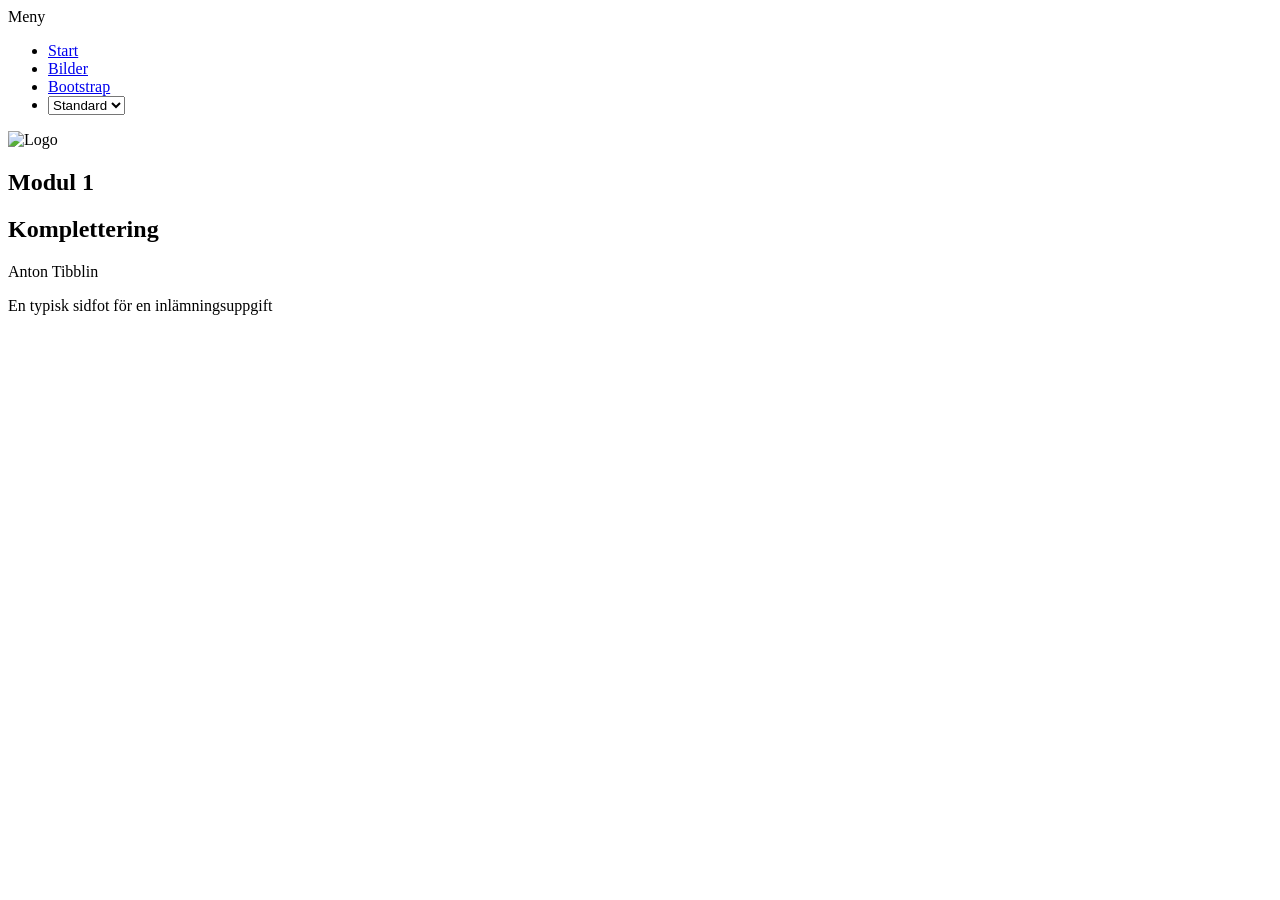
==== index.html @ ad48863d "Added initial HTML structure for Modul 1" ====
<!DOCTYPE html>
<html>
  <head>
    <meta charset="utf-8" />
    <meta name="viewport" content="width=device-width, initial-scale=1.0" />
    <title>Modul 1 - Komplettering</title>
    <link href="style.css" rel="stylesheet" />
  </head>

  <body>
    <div id="wrapper">
      <nav>
        <div id="menu-btn">Meny</div>
        <ul>
          <li>
            <a href="index.html">Start</a>
          </li>
          <li>
            <a href="images.html">Bilder</a>
          </li>
          <li>
            <a href="bootstrap.html">Bootstrap</a>
          </li>
          <li>
            <select id="style-picker">
              <option value="standard">Standard</option>
              <option value="blue">Blå</option>
              <option value="red">Röd</option>
              <option value="green">Grön</option>
            </select>
          </li>
        </ul>
      </nav>

      <header>
        <article>
          <img src="images/logo.jpg" alt="Logo" />
          <h1>Modul 1</h1>
          <aside>
            <h2>Komplettering</h2>
            <p>Anton Tibblin</p>
          </aside>
        </article>
      </header>

      <main id="index">
        <!-- För varje sida kan ni här ändra id:t till "index", "images", "bootstrap" om ni vill -->
        <!--

                Er HTML-kod som är unik för varje sida här.

            -->
      </main>
      <aside></aside>
      <footer>En typisk sidfot för en inlämningsuppgift</footer>
    </div>

    <script src="script.js"></script>
  </body>
</html>
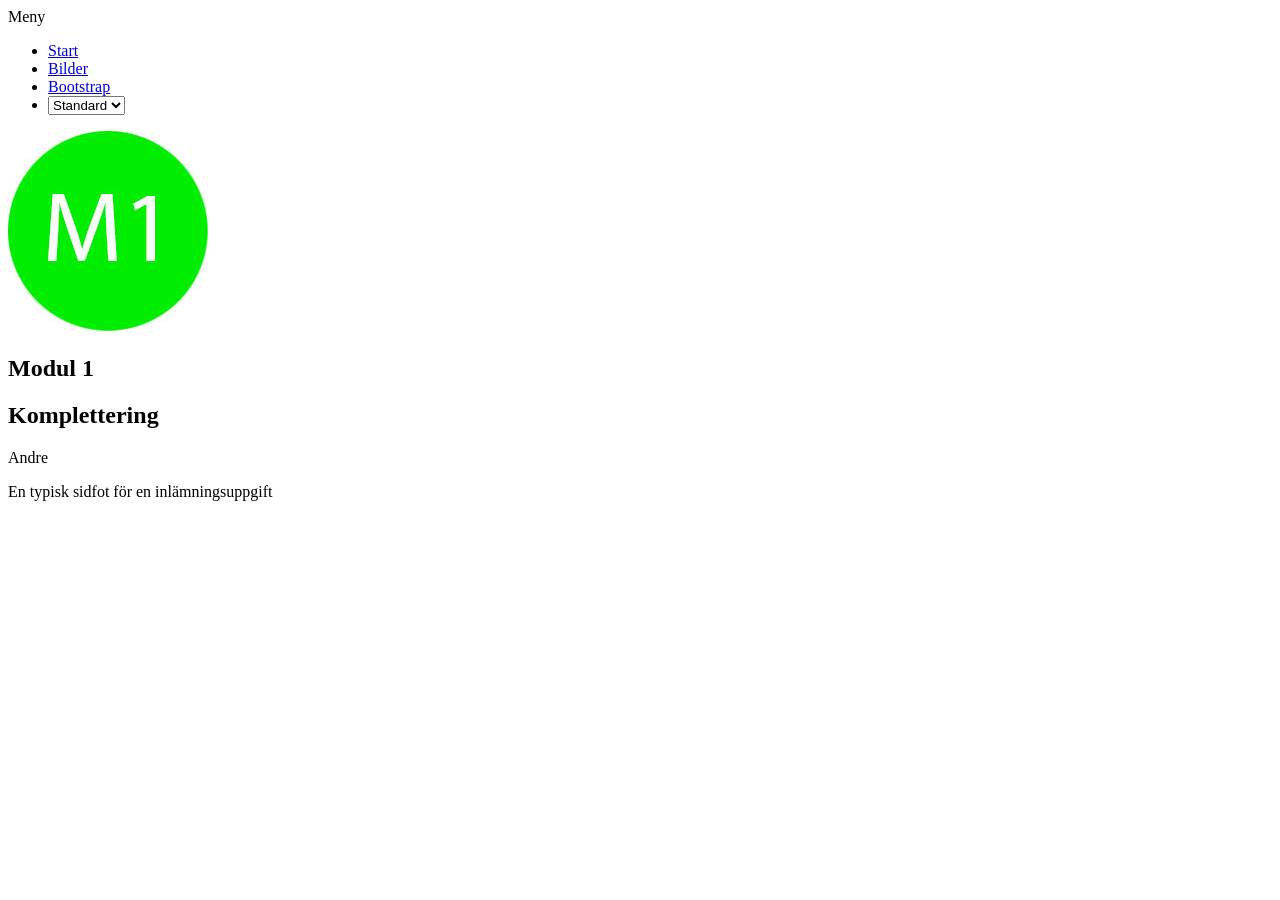
==== commit f73c3e24: "Finished html files" ====
--- a/index.html
+++ b/index.html
@@ -38,7 +38,7 @@
           <h1>Modul 1</h1>
           <aside>
             <h2>Komplettering</h2>
-            <p>Anton Tibblin</p>
+            <p>Andre</p>
           </aside>
         </article>
       </header>
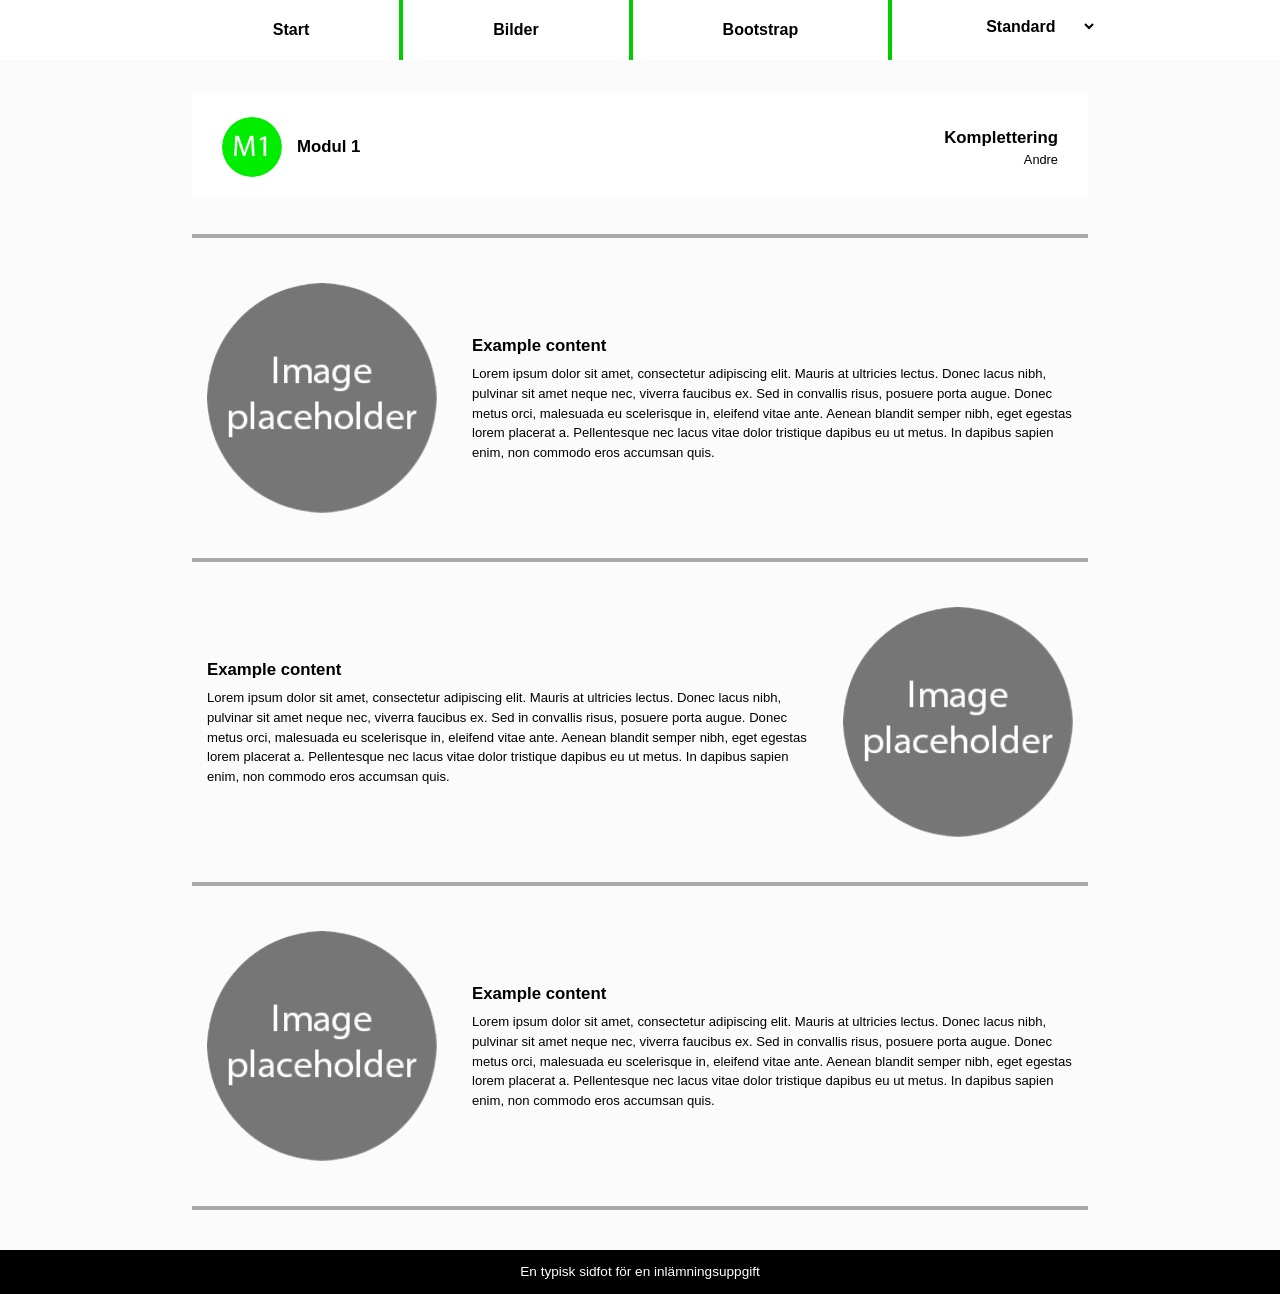
==== commit 7b93ddf8: "adjusted html files to be closer to the examples and added css to match the assignment" ====
--- a/index.html
+++ b/index.html
@@ -50,6 +50,54 @@
                 Er HTML-kod som är unik för varje sida här.
 
             -->
+        <article>
+          <img src="images/placeholder.jpg" alt="Image placeholder" />
+          <section>
+            <h3>Example content</h3>
+            <p>
+              Lorem ipsum dolor sit amet, consectetur adipiscing elit. Mauris
+              at ultricies lectus. Donec lacus nibh, pulvinar sit amet neque
+              nec, viverra faucibus ex. Sed in convallis risus, posuere porta
+              augue. Donec metus orci, malesuada eu scelerisque in, eleifend
+              vitae ante. Aenean blandit semper nibh, eget egestas lorem
+              placerat a. Pellentesque nec lacus vitae dolor tristique dapibus
+              eu ut metus. In dapibus sapien enim, non commodo eros accumsan
+              quis.
+            </p>
+          </section>
+        </article>
+        <article>
+          <img src="images/placeholder.jpg" alt="Image placeholder" />
+          <section>
+            <h3>Example content</h3>
+            <p>
+              Lorem ipsum dolor sit amet, consectetur adipiscing elit. Mauris
+              at ultricies lectus. Donec lacus nibh, pulvinar sit amet neque
+              nec, viverra faucibus ex. Sed in convallis risus, posuere porta
+              augue. Donec metus orci, malesuada eu scelerisque in, eleifend
+              vitae ante. Aenean blandit semper nibh, eget egestas lorem
+              placerat a. Pellentesque nec lacus vitae dolor tristique dapibus
+              eu ut metus. In dapibus sapien enim, non commodo eros accumsan
+              quis.
+            </p>
+          </section>
+        </article>
+        <article>
+          <img src="images/placeholder.jpg" alt="Image placeholder" />
+          <section>
+            <h3>Example content</h3>
+            <p>
+              Lorem ipsum dolor sit amet, consectetur adipiscing elit. Mauris
+              at ultricies lectus. Donec lacus nibh, pulvinar sit amet neque
+              nec, viverra faucibus ex. Sed in convallis risus, posuere porta
+              augue. Donec metus orci, malesuada eu scelerisque in, eleifend
+              vitae ante. Aenean blandit semper nibh, eget egestas lorem
+              placerat a. Pellentesque nec lacus vitae dolor tristique dapibus
+              eu ut metus. In dapibus sapien enim, non commodo eros accumsan
+              quis.
+            </p>
+          </section>
+        </article>
       </main>
       <aside></aside>
       <footer>En typisk sidfot för en inlämningsuppgift</footer>
--- a/style.css
+++ b/style.css
@@ -0,0 +1,140 @@
+* { box-sizing: border-box; margin: 0; padding: 0; }
+html, body { min-height: 100%; }
+
+body {
+  background-color: #fbfbfb;
+  font-family: "Century Gothic", Arial, sans-serif !important;
+  line-height: 1.5;
+}
+
+img { max-width: 100%; height: auto; }
+
+/* Grid FÖR sidfot*/
+#wrapper {
+  min-height: 100vh;
+  display: grid;
+  grid-template-rows: auto auto 1fr auto;
+  grid-template-areas: "nav" "header" "main" "footer";
+}
+#wrapper > aside { display: none; }
+nav { grid-area: nav; background-color: #ffffff; }
+header { grid-area: header; }
+main { grid-area: main; }
+footer { grid-area: footer; }
+
+/*Navigation*/
+#menu-btn { display: none; cursor: pointer; }
+nav ul { list-style: none; display: flex; justify-content: center; }
+nav ul li + li { border-left: 4px solid #00cc00; }
+nav ul li a {
+  display: block;
+  padding: 18px 90px;
+  font-weight: bold;
+  text-decoration: none;
+  color: #000000;
+}
+nav ul li a:hover, #style-picker:hover { background-color: #eeeeee; }
+#style-picker {
+  padding: 17px 25px 17px 90px;
+  font: bold 1rem "Century Gothic", Arial, sans-serif;
+  background-color: #ffffff;
+  border: none;
+  cursor: pointer;
+}
+
+header article {
+  width: 70%;
+  margin: 35px auto;
+  padding: 22px 30px;
+  background-color: #ffffff;
+  display: flex;
+  align-items: center;
+  gap: 15px;
+}
+header article img { width: 60px; border-radius: 50%; }
+header h1, header h2 { font-size: 1.05rem; }
+header aside { margin-left: auto; text-align: right; }
+header aside p { font-size: 0.8rem; }
+
+#index, #images, #bootstrap { width: 70%; margin: 0 auto; padding-bottom: 40px; }
+#index article {
+  display: flex;
+  align-items: center;
+  gap: 35px;
+  padding: 45px 15px;
+  border-top: 4px solid #a9a9a9;
+}
+#index article:last-child { border-bottom: 4px solid #a9a9a9; }
+#index article:nth-child(even) { flex-direction: row-reverse; }
+#index article img { width: 230px; flex-shrink: 0; border-radius: 50%; }
+#index h3 { font-size: 1.05rem; margin-bottom: 6px; }
+#index p { font-size: 0.82rem; }
+
+#images { display: grid; grid-template-columns: repeat(4, 1fr); gap: 12px; align-content: start; }
+#images figure { background-color: #ffffff; border: 1px solid #cccccc; padding: 10px 10px 0; }
+#images figure img { display: block; width: 100%; border-radius: 50%; }
+#images figcaption {
+  margin: 10px -10px 0;
+  background-color: #000000;
+  color: #ffffff;
+  text-align: center;
+  font-size: 0.7rem;
+  padding: 5px;
+}
+#bootstrap .card-img-top { border-radius: 50%; padding: 10px; }
+.logo-slide { height: 320px; width: auto; border-radius: 50%; }
+.carousel-control-prev-icon, .carousel-control-next-icon { filter: invert(50%); }
+
+footer { background-color: #000000; color: #ffffff; text-align: center; padding: 12px; font-size: 0.85rem; }
+@media (max-width: 990px) {
+  #wrapper {
+    grid-template-columns: 135px 1fr;
+    grid-template-rows: auto 1fr auto;
+    grid-template-areas: "header main" "nav main" "footer main";
+  }
+  header { background-color: #ffffff; }
+  header article { width: auto; margin: 0; padding: 25px 12px 15px; flex-direction: column; align-items: flex-start; gap: 6px; }
+  header article img { width: 110px; }
+  header h1, header h2 { font-size: 0.95rem; }
+  header aside { margin-left: 0; text-align: left; }
+  header aside p { font-size: 0.75rem; }
+
+  nav ul { flex-direction: column; padding: 0 10px 25px; }
+  nav ul li + li { border-left: none; }
+  nav ul li { border-bottom: 4px solid #00cc00; }
+  nav ul li a { padding: 14px 0; text-align: center; font-size: 0.85rem; }
+  #style-picker { width: 100%; padding: 14px 5px; text-align: center; font-size: 0.85rem; }
+
+  main { padding: 20px; }
+  #index, #images, #bootstrap { width: auto; margin: 0; padding-bottom: 0; }
+  #index article { gap: 20px; padding: 30px 10px; }
+  #index article img { width: 165px; }
+  #index h3 { font-size: 0.95rem; }
+  #index p { font-size: 0.78rem; }
+  #images { grid-template-columns: repeat(2, 1fr); }
+  .logo-slide { height: 240px; }
+  footer { font-size: 0.75rem; }
+}
+
+/*Mobil/Tablet version (ongoing)*/
+@media (max-width: 767px) {
+  #wrapper { display: flex; flex-direction: column; }
+  header { order: 1; }
+  nav { order: 2; padding-bottom: 15px; }
+  main { order: 3; flex: 1; padding: 15px; }
+  footer { order: 4; }
+
+  header article { padding: 30px 15px 20px; align-items: center; text-align: center; gap: 8px; }
+  header article img { width: 85px; }
+  header h1, header h2 { font-size: 1.05rem; }
+  header aside { text-align: center; }
+
+  #menu-btn { display: block; background-color: #000000; color: #ffffff; text-align: center; padding: 14px; }
+  nav ul { display: none; padding: 15px 15px 0; }
+  nav ul li a, #style-picker { font-size: 0.95rem; }
+
+  #index article, #index article:nth-child(even) { flex-direction: column; text-align: center; gap: 15px; }
+  #index article img { width: 65%; margin: 0 auto; }
+  #images { grid-template-columns: 1fr; }
+  .logo-slide { height: 180px; }
+}
